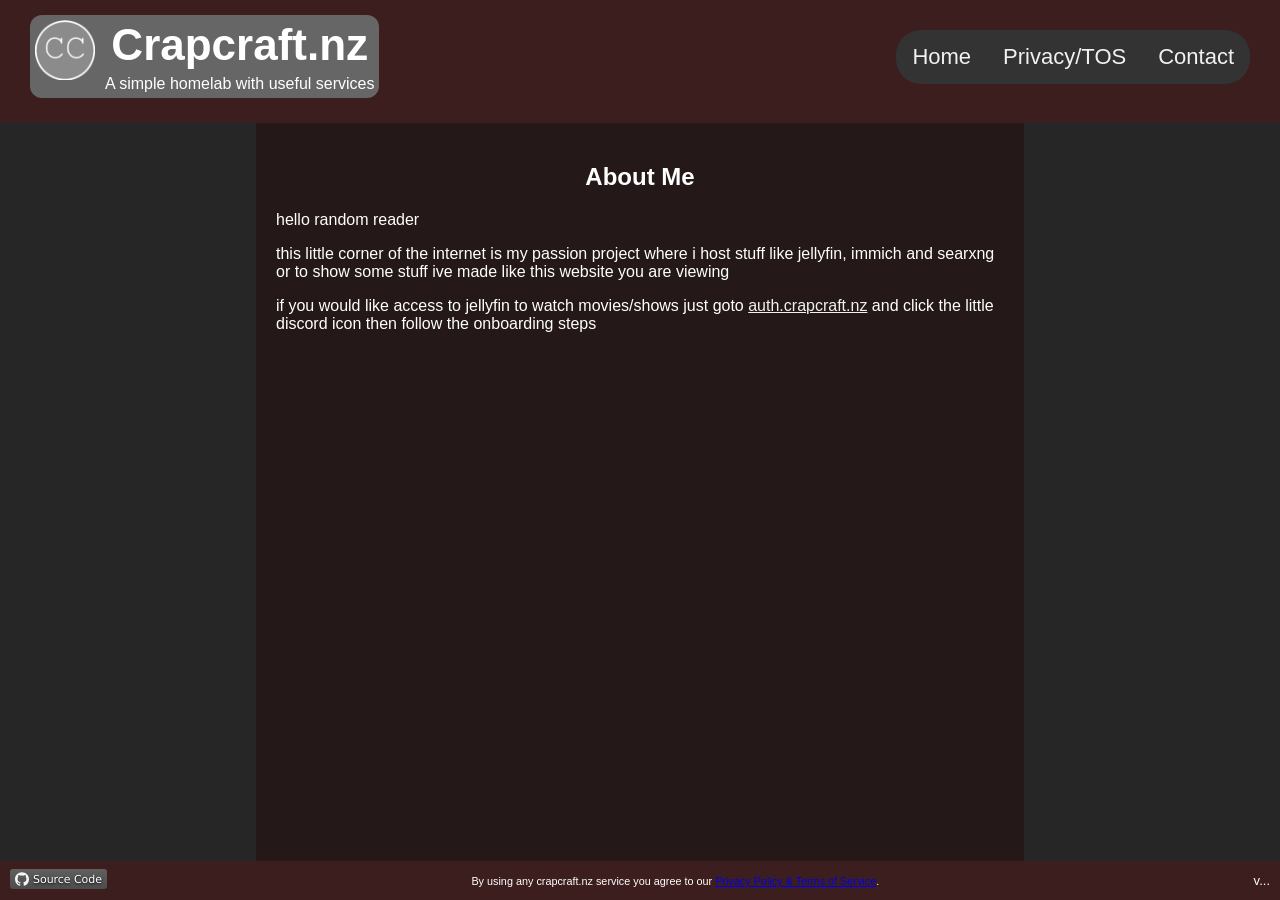
==== website/about/index.html @ 596c1777 "updating other webpages" ====
<!DOCTYPE html>
<html lang="en">
<head>
    <meta charset="UTF-8">
    <meta name="viewport" content="width=device-width, initial-scale=1.0">
    
    <title>Crapcraft.nz</title>
    
    <link rel="icon" type="image/x-icon" href="../images/favicon.ico">

    <link rel="stylesheet" href="styles.css">
</head>
<body>
<header>
    <div class="header-top">
        <div class="header-box">
            <a href="../">
                <img src="../images/logo.png" alt="logo">
            </a>
            <div class="header-front-text">
                <h1>Crapcraft.nz</h1>
                <p>A simple homelab with useful services</p>
            </div>
        </div>
        <ul class="topnav">
          <li><a href="../">Home</a></li>
          <li><a href="../privacy/">Privacy/TOS</a></li>
          <li><a href="../contact/">Contact</a></li>
        </ul>
    </div>
    <div id="currentTime"></div>
</header>
<main>
    <nav>
        <h1>About Me</h1>
        <p>hello random reader</p>
        <p>this little corner of the internet is my passion project where i host stuff like jellyfin, immich and searxng or to show some stuff ive made like this website you are viewing</p>
        <p>if you would like access to jellyfin to watch movies/shows just goto <a href="https://auth.crapcraft.nz/" target="_blank">auth.crapcraft.nz</a> and click the little discord icon then follow the onboarding steps</p>
    </nav>
</main>
<footer>
    <a href="https://github.com/Crapcraft/Crapcraft.nz">
        <img src="../images/source-code.svg" alt="Github logo"/>
    </a>
    <div class="footer-content">
        <p>
            <small
                >By using any crapcraft.nz service you agree to our
                <a href="../privacy/">Privacy Policy & Terms of Service</a>.
            </small>
        </p>
    </div>
    <div class="footer-version">
        <p>v<span id="version">...</span></p>
    </div>
</footer>
    <script src="../javascript/version.js"></script><!-- this script is simply to make updating the version number more easy by editing one file instead of all the files manually -->
    <script src="../javascript/time.js"></script> 
</body>
</html>
---- website/about/styles.css ----
* {
  box-sizing: border-box;
}

body {
  margin: 0;
  font-family: Arial, Helvetica, sans-serif;
  min-height: 100vh;
  display: flex;
  flex-direction: column;
  background-color: #262626;
}

header {
  background-color: #3d1e1e;
  padding: 15px 30px; 
  color: white;
  display: flex;
  flex-direction: column;
  gap: 10px;
}

.header-top {
  display: flex;
  align-items: center;
  text-align: center;
  gap: 20px;
  font-size: 22px;
}

.header-box {
  display: flex;
  flex-wrap: wrap;
  gap: 10px;
  align-items: flex-start;
  border-radius: 12px;
  padding: 5px;
  background-color: #666;
  color: white;
}

#currentTime {
  width: 100%;
  text-align: left;
  font-size: 14px;
}

header img {
  height: 60px;
  width: auto;
}

header a {
  text-decoration: none;
  color: white;
}

.header-front-text h1 {
  margin: 0;
}

.header-front-text p {
  margin: 5px 0 0;
  font-size: 16px;
}

nav {
  width: 60%;
  background: #241818;
  color: white;
  padding: 20px;
  text-align: center;
}

nav p {
  text-align: left;
}

nav a {
  color: #f1f1f1;
}

footer {
  background-color: #3d1e1e;
  padding: 8px 10px;
  color: white;
  width: 100%;
  font-size: 13px;
  display: flex;
  justify-content: space-between;
  align-items: center;
}

.footer-content {
  flex: 1;
  text-align: center;
}

.footer-version {
  white-space: nowrap;
  padding-left: 10px;
}

footer p {
  margin: 3px 0;
}

main {
  display: flex;
  justify-content: center;
  flex: 1;
}

/* Style the topnav */
ul.topnav {
  margin: 0 0 0 auto;
  display: flex;
  list-style-type: none;
  padding: 0;
  background-color: #333333;
  border-radius: 25px;
}

/* Style links in topnav */
ul.topnav li a {
  display: block;
  color: #f1f1f1;
  padding: 14px 16px;
  text-decoration: none;
}

/* Change color on hover */
ul.topnav li a:hover {
  background-color: #dddddd;
  color: black;
  border-radius: 25px;
}

@media (max-width: 600px) {
  nav {
    width: 100%;
    height: auto;
  }
}
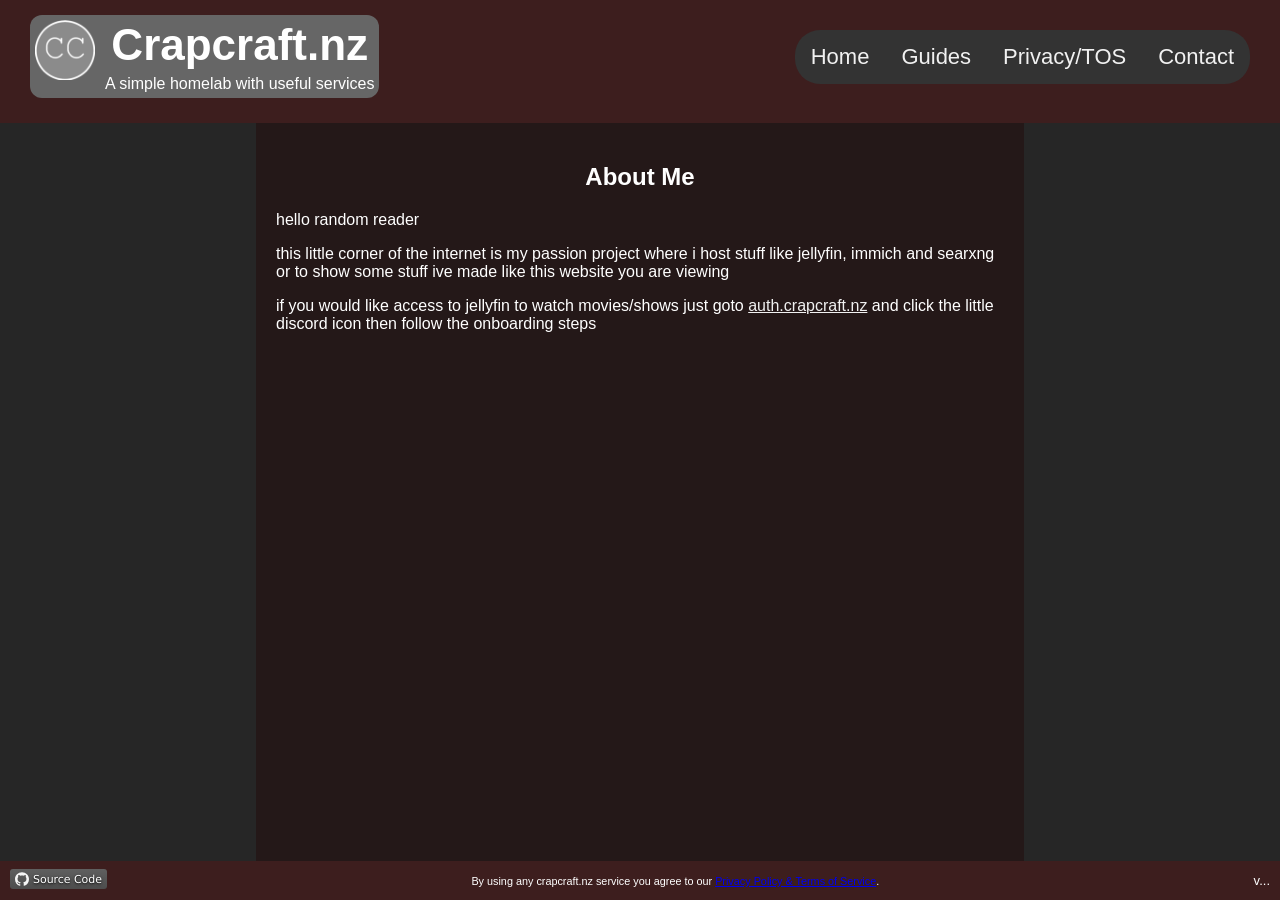
==== commit dfa953f3: "setting up the framework for future guide webpage/section" ====
--- a/website/about/index.html
+++ b/website/about/index.html
@@ -24,6 +24,7 @@
         </div>
         <ul class="topnav">
           <li><a href="../">Home</a></li>
+          <li><a href="../guides/">Guides</a></li>
           <li><a href="../privacy/">Privacy/TOS</a></li>
           <li><a href="../contact/">Contact</a></li>
         </ul>
--- a/website/about/styles.css
+++ b/website/about/styles.css
@@ -129,8 +129,7 @@
   text-decoration: none;
 }
 
-/* Change color on hover */
-ul.topnav li a:hover {
+.topnav a:hover {
   background-color: #dddddd;
   color: black;
   border-radius: 25px;
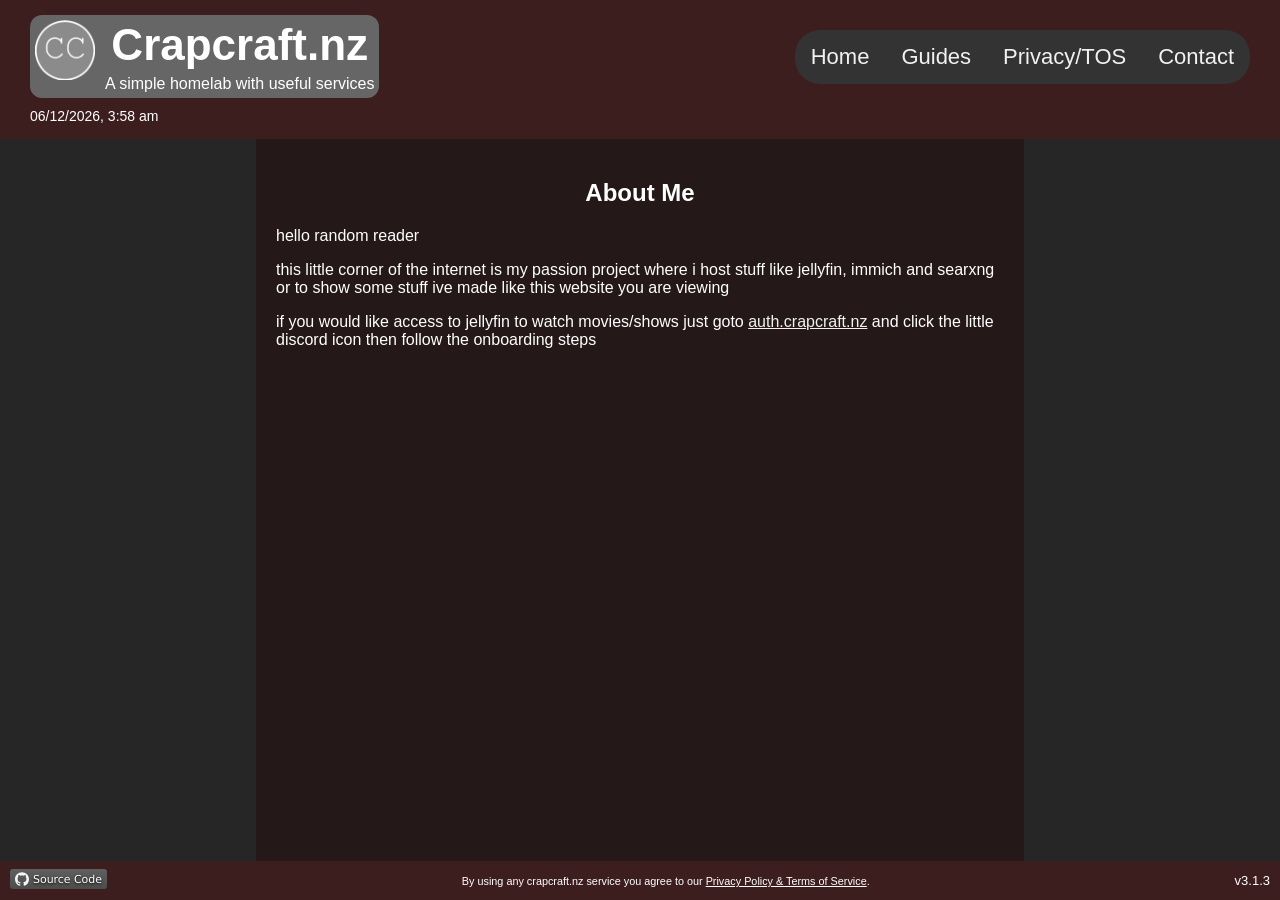
==== commit 48a226cf: "adding framework for mobile website redirecting" ====
--- a/website/about/index.html
+++ b/website/about/index.html
@@ -57,5 +57,6 @@
 </footer>
     <script src="../javascript/version.js"></script><!-- this script is simply to make updating the version number more easy by editing one file instead of all the files manually -->
     <script src="../javascript/time.js"></script> 
+    <script src="../javascript/mobile.js"></script>
 </body>
 </html>
--- a/website/about/styles.css
+++ b/website/about/styles.css
@@ -105,6 +105,10 @@
   margin: 3px 0;
 }
 
+footer a {
+  color: #ffffff;
+}
+
 main {
   display: flex;
   justify-content: center;
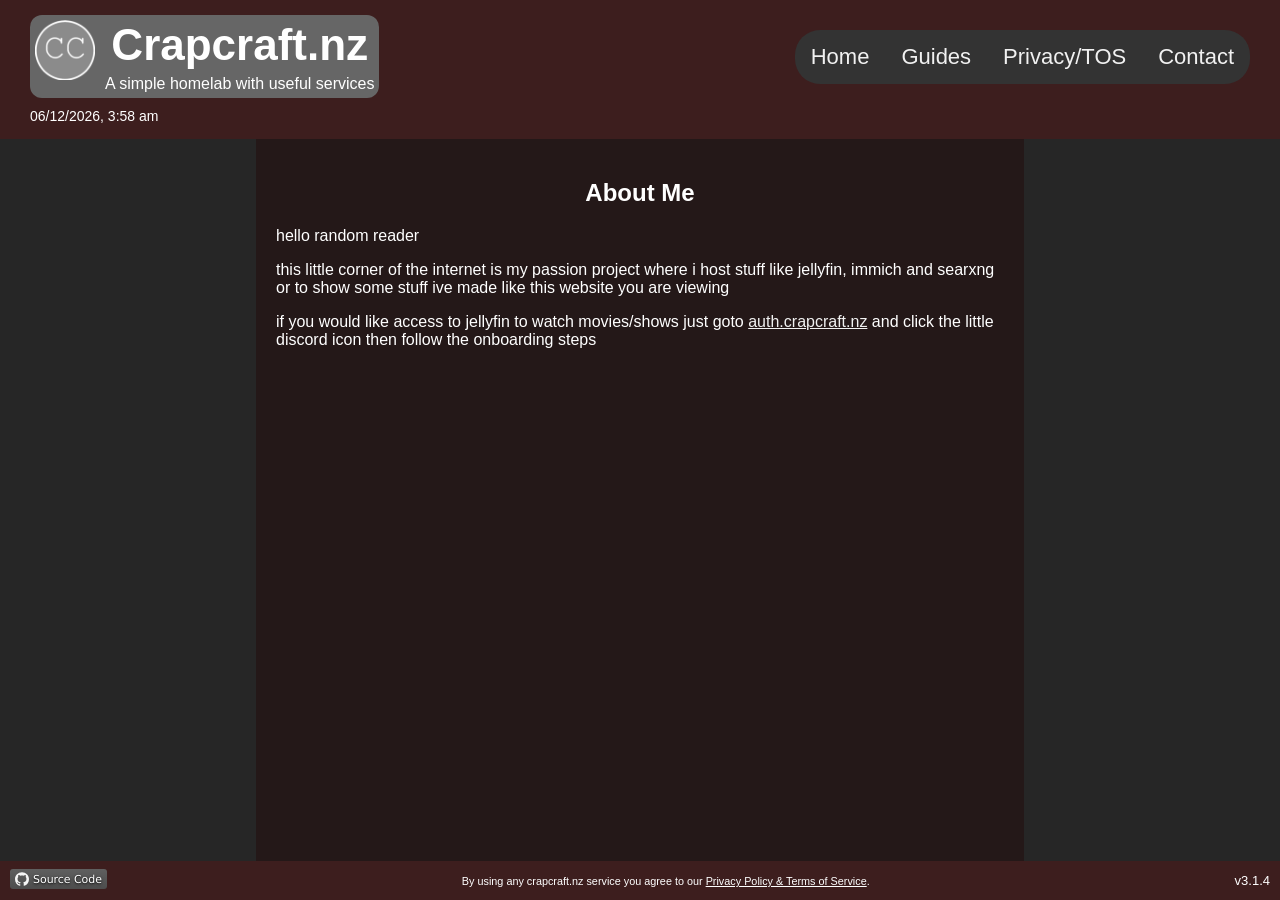
==== commit e81b3522: "removing mobile redirect" ====
--- a/website/about/index.html
+++ b/website/about/index.html
@@ -57,6 +57,5 @@
 </footer>
     <script src="../javascript/version.js"></script><!-- this script is simply to make updating the version number more easy by editing one file instead of all the files manually -->
     <script src="../javascript/time.js"></script> 
-    <script src="../javascript/mobile.js"></script>
 </body>
 </html>
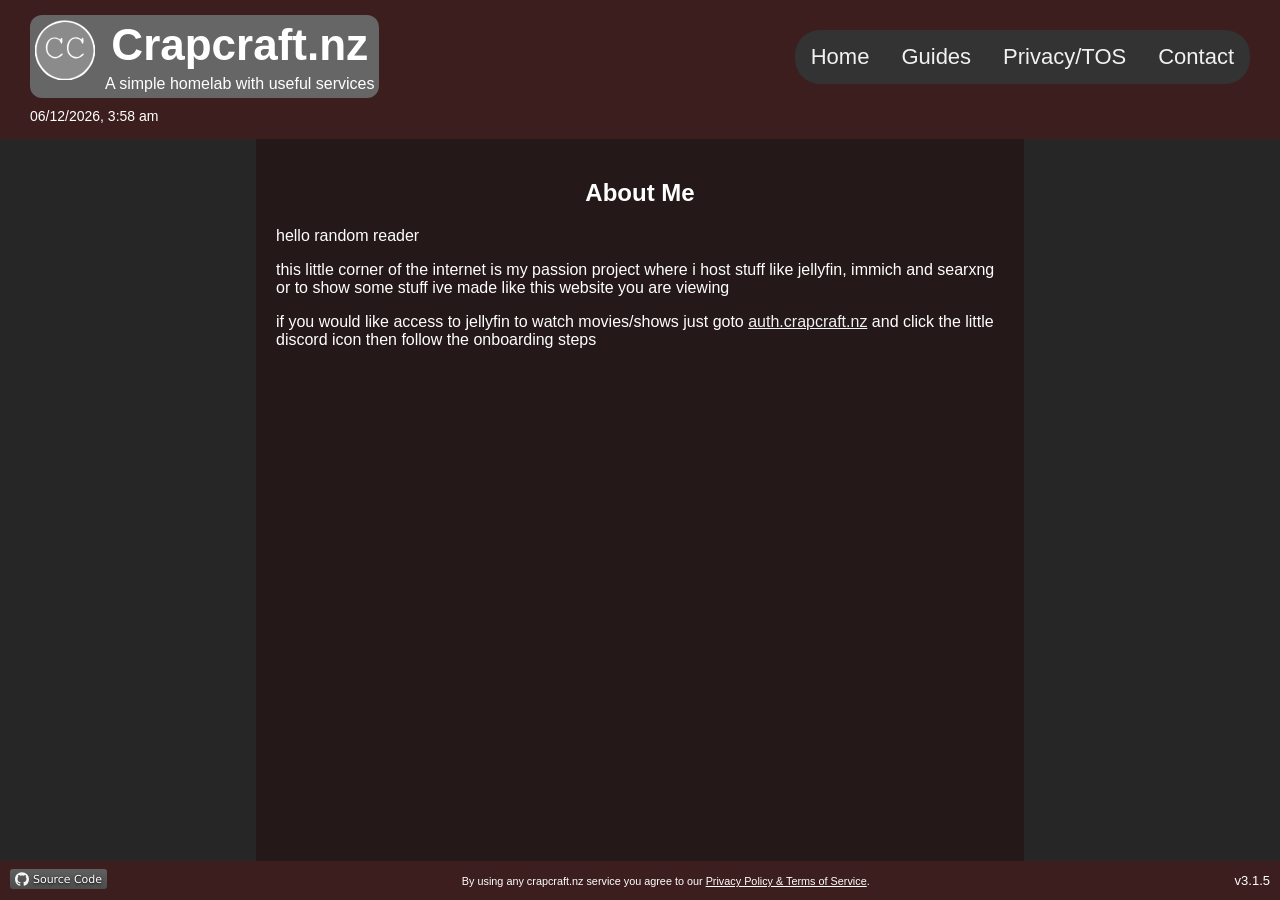
==== commit 9aa632d7: "replaceing logo.png with a svg and removing tracearr from app.py and html and example.env and removi" ====
--- a/website/about/index.html
+++ b/website/about/index.html
@@ -15,7 +15,7 @@
     <div class="header-top">
         <div class="header-box">
             <a href="../">
-                <img src="../images/logo.png" alt="logo">
+                <img src="../images/logo.svg" alt="logo">
             </a>
             <div class="header-front-text">
                 <h1>Crapcraft.nz</h1>
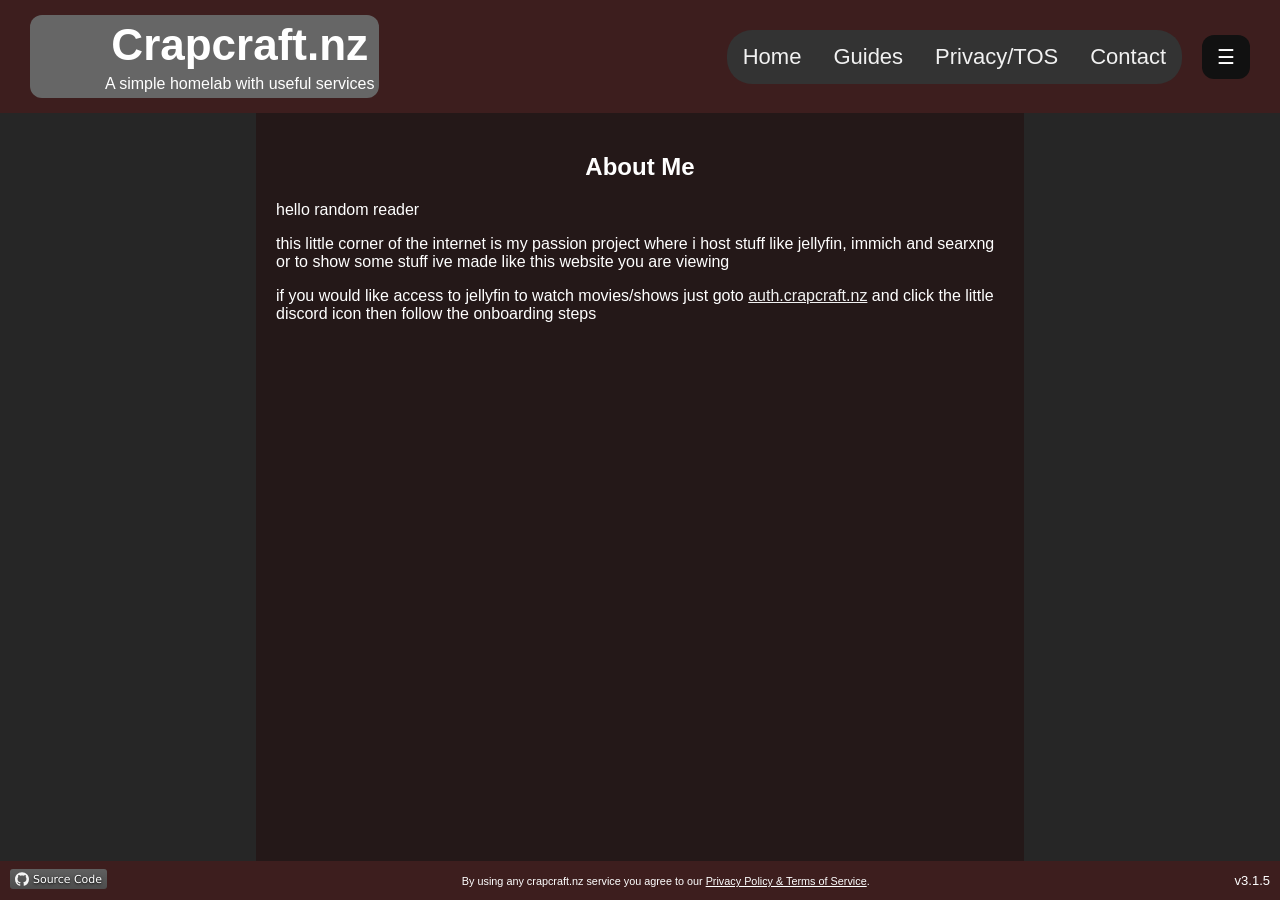
==== commit dd21f2b3: "deploying working mobile css to all pages" ====
--- a/website/about/index.html
+++ b/website/about/index.html
@@ -8,26 +8,40 @@
     
     <link rel="icon" type="image/x-icon" href="../images/favicon.ico">
 
-    <link rel="stylesheet" href="styles.css">
+    <link href="mobile.css" rel="stylesheet" media="all" />
+    <link href="styles.css" rel="stylesheet" media="screen and (width >= 600px)" />
 </head>
 <body>
 <header>
     <div class="header-top">
         <div class="header-box">
-            <a href="../">
-                <img src="../images/logo.svg" alt="logo">
-            </a>
+            <img src="../images/logo.svg" alt="logo"></img>
             <div class="header-front-text">
                 <h1>Crapcraft.nz</h1>
                 <p>A simple homelab with useful services</p>
             </div>
         </div>
         <ul class="topnav">
-          <li><a href="../">Home</a></li>
-          <li><a href="../guides/">Guides</a></li>
-          <li><a href="../privacy/">Privacy/TOS</a></li>
-          <li><a href="../contact/">Contact</a></li>
+            <li><a href="../">Home</a></li>
+            <li><a href="../guides/">Guides</a></li>
+            <li><a href="../privacy/">Privacy/TOS</a></li>
+            <li><a href="../contact/">Contact</a></li>
         </ul>
+        <div id="mySidebar" class="sidebar">
+            <a href="javascript:void(0)" class="closebtn" onclick="closeNav()">&times;</a>
+            <a href="../">Home</a>
+            <a href="../guides/">Guides</a>
+            <a href="../privacy/">Privacy/TOS</a>
+            <a href="../contact/">Contact</a>
+            <div class="kilroy">
+                <a href="https://en.wikipedia.org/wiki/Kilroy_was_here">
+                    <img src="../images/kilroy.svg" alt="Kilroy"/>
+                </a>
+            </div>
+        </div>
+        <div id="button">
+            <button class="openbtn" onclick="openNav()">&#9776;</button>
+        </div>
     </div>
     <div id="currentTime"></div>
 </header>
@@ -57,5 +71,6 @@
 </footer>
     <script src="../javascript/version.js"></script><!-- this script is simply to make updating the version number more easy by editing one file instead of all the files manually -->
     <script src="../javascript/time.js"></script> 
+    <script src="../javascript/mobilenav.js"></script>
 </body>
 </html>
--- a/website/about/mobile.css
+++ b/website/about/mobile.css
@@ -0,0 +1,254 @@
+* {
+  box-sizing: border-box;
+}
+
+body {
+  margin: 0;
+  font-family: Arial, Helvetica, sans-serif;
+  min-height: 100vh;
+  display: flex;
+  flex-direction: column;
+  overflow-x: hidden;
+  overflow-y: auto;
+}
+
+header {
+  background-color: #3d1e1e;
+  padding: 15px 30px;
+  color: white;
+  display: flex;
+}
+
+.header-top {
+  display: flex;
+  align-items: center;
+  text-align: center;
+  gap: 20px;
+  font-size: 22px;
+}
+
+.header-box {
+  display: flex;
+  flex-wrap: wrap;
+  align-items: flex-start;
+  border-radius: 12px;
+  padding: 5px;
+  background-color: #666;
+  color: white;
+}
+
+#currentTime {
+  display: none;
+}
+
+header img {
+  height: 0px;
+  width: 0;
+  visibility: hidden;
+}
+
+header a {
+  text-decoration: none;
+}
+
+.header-front-text h1 {
+  margin: 0;
+}
+
+.header-front-text p {
+  margin: 5px 0 0;
+  font-size: 16px;
+}
+
+nav {
+  width: 100%;
+  background: #241818;
+  color: white;
+  padding: 20px;
+  text-align: center;
+}
+
+nav img {
+  width: 0%;
+}
+
+nav a {
+  color: #f1f1f1;
+}
+
+article {
+  padding: 20px;
+  width: 100%;
+  background-color: #241818;
+  color: white;
+}
+
+.article-links {
+  display: inline-flex;
+  flex-wrap: wrap;
+  gap: 10px;
+  align-items: flex-start;
+  border-radius: 12px;
+  padding: 5px;
+  background-color: #262626;
+  color: white;
+}
+
+.article-box {
+  padding: 5px;
+}
+
+.article-box h3 {
+  display: flex;
+  flex-direction: column;
+  align-items: center;
+}
+
+.article-box a {
+  display: flex;
+  flex-direction: column;
+  align-items: center;
+  text-decoration: none;
+  color: white;
+}
+
+header a {
+  text-decoration: none;
+  color: white;
+}
+
+section::after {
+  content: "";
+  display: table;
+  clear: both;
+}
+
+.badge {
+  background-color: red;
+  color: white;
+  padding: 4px 8px;
+  text-align: center;
+  border-radius: 5px;
+}
+
+footer {
+  background-color: #3d1e1e;
+  padding: 8px 10px;
+  color: white;
+  width: 100%;
+  font-size: 13px;
+  display: flex;
+  justify-content: space-between;
+  align-items: center;
+  left: 0;
+  bottom: 0;
+}
+
+.footer-content {
+  flex: 1;
+  text-align: center;
+}
+
+.footer-version {
+  white-space: nowrap;
+  padding-left: 10px;
+}
+
+footer p {
+  margin: 3px 0;
+}
+
+footer a {
+  color: #ffffff;
+}
+
+main {
+  display: flex;
+  flex: 1;
+}
+
+/* Style the topnav */
+ul.topnav {
+  display: none;
+}
+
+/* Style links in topnav */
+ul.topnav li a {
+  display: block;
+  color: #f1f1f1;
+  padding: 14px 16px;
+  text-decoration: none;
+}
+
+.topnav a:hover {
+  background-color: #dddddd;
+  color: black;
+  border-radius: 25px;
+}
+
+/* The sidebar menu */
+.sidebar {
+  height: 100%; /* 100% Full-height */
+  width: 0; /* 0 width - change this with JavaScript */
+  position: fixed; /* Stay in place */
+  z-index: 1; /* Stay on top */
+  top: 0;
+  left: 0;
+  background-color: #111; /* Black*/
+  overflow-x: hidden; /* Disable horizontal scroll */
+  padding-top: 60px; /* Place content 60px from the top */
+  transition: 0.5s; /* 0.5 second transition effect to slide in the sidebar */
+  display: flex;
+  flex-direction: column;
+}
+
+/* The sidebar links */
+.sidebar a {
+  padding: 8px 8px 8px 32px;
+  text-decoration: none;
+  font-size: 25px;
+  color: #818181;
+  display: block;
+  transition: 0.3s;
+}
+
+/* When you mouse over the navigation links, change their color */
+.sidebar a:hover {
+  color: #f1f1f1;
+}
+
+/* Position and style the close button (top right corner) */
+.sidebar .closebtn {
+  position: absolute;
+  top: 0;
+  right: 25px;
+  font-size: 36px;
+  margin-left: 50px;
+}
+
+/* The button used to open the sidebar */
+.openbtn {
+  font-size: 20px;
+  cursor: pointer;
+  background-color: #111;
+  color: white;
+  padding: 10px 15px;
+  border: none;
+  border-radius: 12px;
+}
+
+.openbtn:hover {
+  background-color: #444;
+}
+
+.kilroy {
+  margin-top: auto;
+  padding: 12px 0;
+  text-align: center;
+}
+
+.kilroy img {
+  width: 300px;
+  height: auto;
+  visibility: visible;
+}
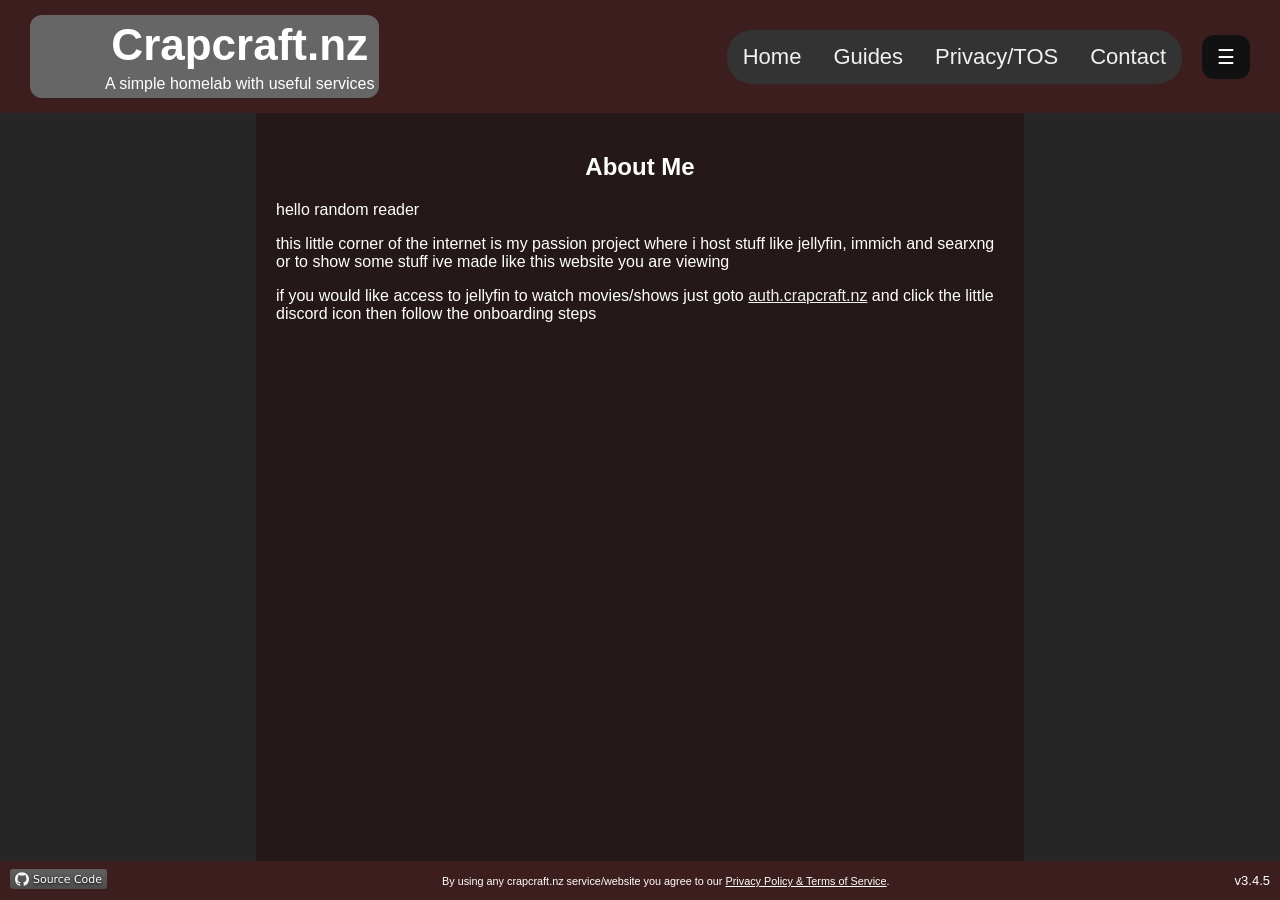
==== commit 62e55c3b: "updating htmls" ====
--- a/website/about/index.html
+++ b/website/about/index.html
@@ -60,7 +60,7 @@
     <div class="footer-content">
         <p>
             <small
-                >By using any crapcraft.nz service you agree to our
+                >By using any crapcraft.nz service/website you agree to our
                 <a href="../privacy/">Privacy Policy & Terms of Service</a>.
             </small>
         </p>
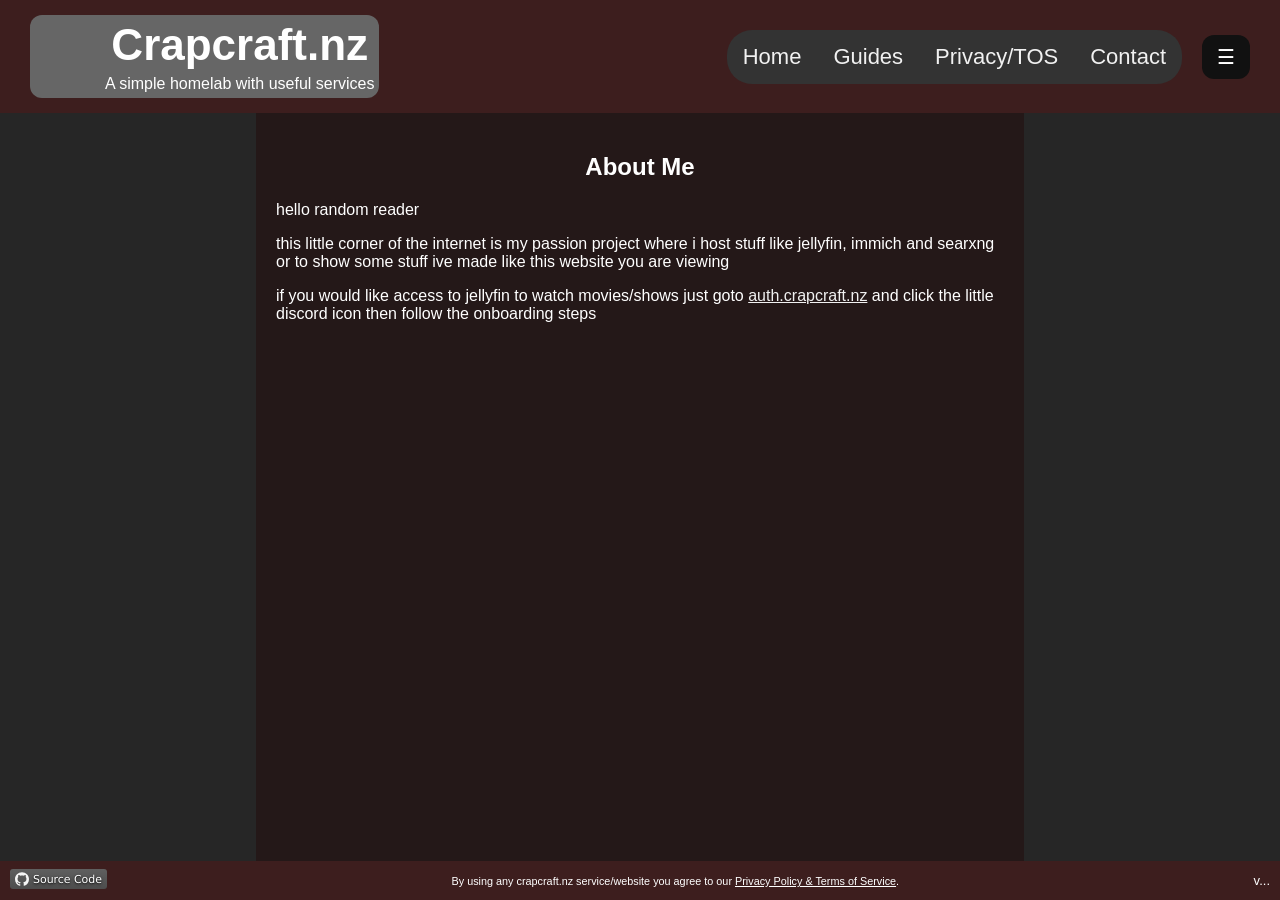
==== commit 6061af20: "updating branding box in top left to be clickable to take to root webpage" ====
--- a/website/about/index.html
+++ b/website/about/index.html
@@ -14,13 +14,15 @@
 <body>
 <header>
     <div class="header-top">
-        <div class="header-box">
-            <img src="../images/logo.svg" alt="logo"></img>
-            <div class="header-front-text">
-                <h1>Crapcraft.nz</h1>
-                <p>A simple homelab with useful services</p>
+        <a href="../">
+            <div class="header-box">
+                <img src="../images/logo.svg" alt="logo"></img>
+                <div class="header-front-text">
+                    <h1>Crapcraft.nz</h1>
+                    <p>A simple homelab with useful services</p>
+                </div>
             </div>
-        </div>
+        </a>
         <ul class="topnav">
             <li><a href="../">Home</a></li>
             <li><a href="../guides/">Guides</a></li>
